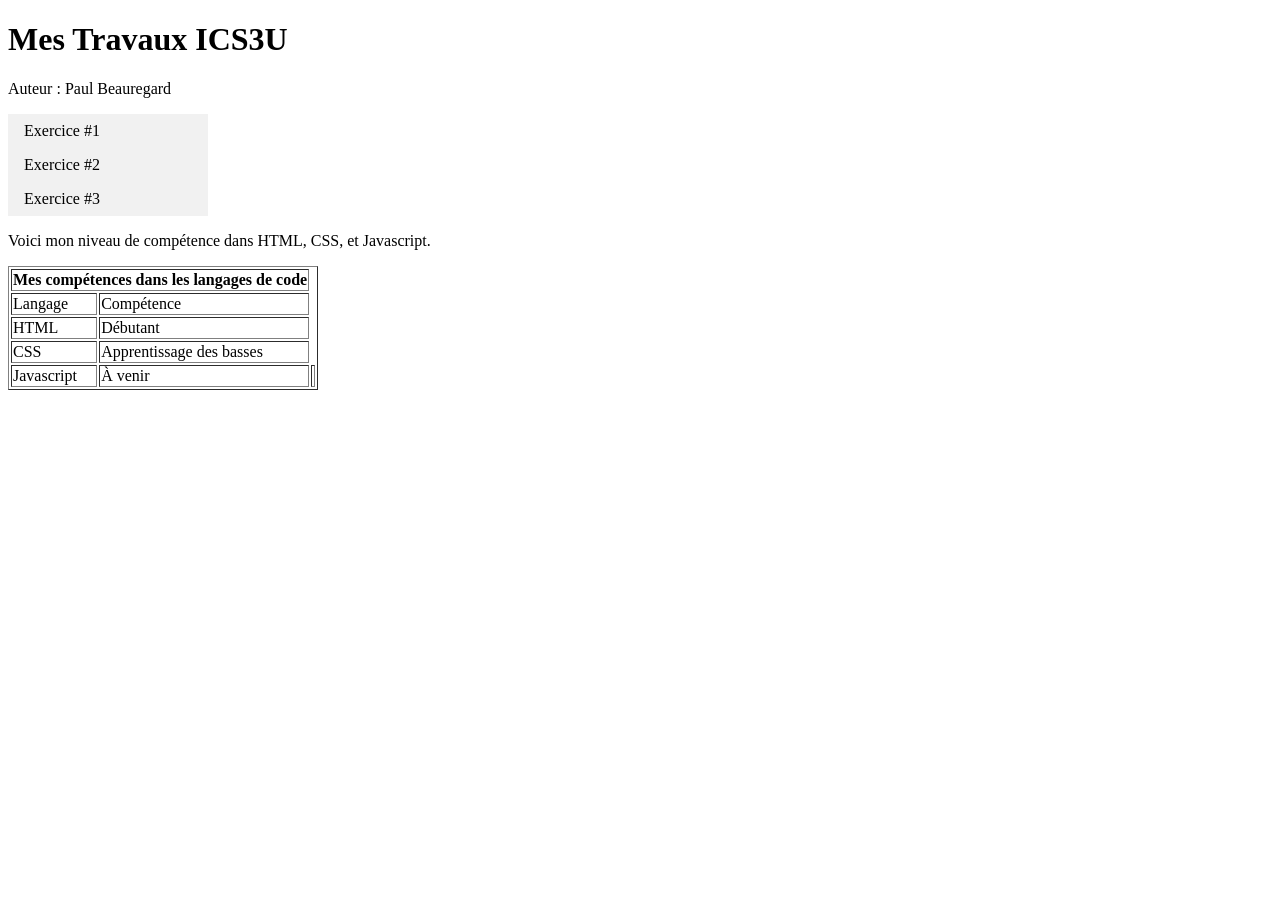
==== paulics3u/index.html @ 6a27368e "Update and rename index.html to paulics3u/index.html" ====
<!-- Auteur : Paul Beauregard -->

<!DOCTYPE html>

<html>

	<head>
	<style>
	ul {
  list-style-type: none;
  margin: 0;
  padding: 0;
  width: 200px;
  background-color: #f1f1f1;
}

li a {
  display: block;
  color: black;
  padding: 8px 16px;
  text-decoration: none;
}

/* Change the link and background color on hover */
li a:hover {
  background-color: #555555;
  color: white;
}
		/* Source : https://www.w3schools.com/css */
	</style>
		<meta charset="UTF-8">
		<title>Mes Travaux ICS3U</title>
	</head>
	
	<body>
	
		<h1>Mes Travaux ICS3U</h1>
		<p>Auteur : Paul Beauregard</p>
		<ul>
			<li><a href="exercice1.html">Exercice #1</a></li>
			<li><a href="exercice2.html">Exercice #2</a></li>
			<li><a href="exercice3.html">Exercice #3</a></li>
		</ul>
		<p>Voici mon niveau de compétence dans HTML, CSS, et Javascript.</p>
		<table border = "1">
			<thead>
				<th colspan = "2">Mes compétences dans les langages de code</th>
			</thead>
			<tbody>
				<tr>
					<td>Langage</td>
					<td>Compétence</td>
				</tr>
				<tr>
					<td>HTML</td>
					<td>Débutant</td>
				</tr>
				<tr>
					<td>CSS</td>
					<td>Apprentissage des basses</td>
				</tr>
				<tr>
					<td>Javascript</td>
					<td>À venir<td/>
				</tr>
			</tbody>
		</table>
	</body>
	
</html>
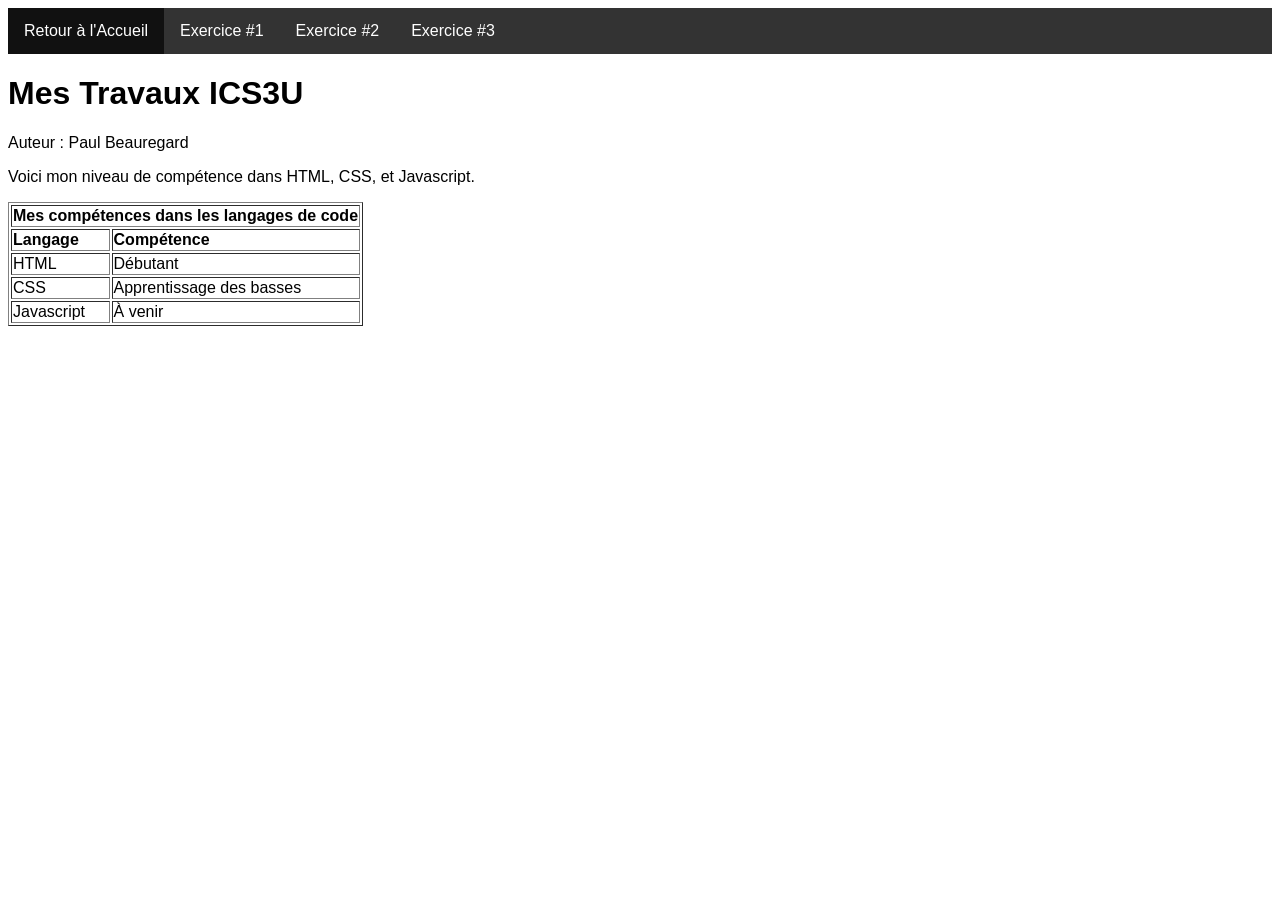
==== commit eebf19cc: "Update index.html" ====
--- a/paulics3u/index.html
+++ b/paulics3u/index.html
@@ -1,46 +1,62 @@
 <!-- Auteur : Paul Beauregard -->
-
 <!DOCTYPE html>
 
 <html>
-
 	<head>
 	<style>
 	ul {
-  list-style-type: none;
-  margin: 0;
-  padding: 0;
-  width: 200px;
-  background-color: #f1f1f1;
+        list-style-type: none;
+        margin: 0;
+        padding: 0;
+    }
+        ul {
+    list-style-type: none;
+    margin: 0;
+    padding: 0;
+    overflow: hidden;
+    background-color: #333333;
+    }
+
+    ul li {
+    float: left;
+    }
+
+    ul li a {
+    display: block;
+    color: white;
+    text-align: center;
+    padding: 14px 16px;
+    text-decoration: none;
+    }
+
+    ul li a:hover {
+    background-color: #111111;
+    }
+    
+    ul li a.active {
+    background-color: #111111;
+    pointer-events: none;
+    cursor: default;
+    }
+	
+body {
+  font-family: Nunito, sans-serif, Arimo;
 }
-
-li a {
-  display: block;
-  color: black;
-  padding: 8px 16px;
-  text-decoration: none;
-}
-
-/* Change the link and background color on hover */
-li a:hover {
-  background-color: #555555;
-  color: white;
-}
-		/* Source : https://www.w3schools.com/css */
+/* Sources: https://www.w3schools.com/css, https://developer.mozilla.org/fr/docs/Learn_web_development/Howto/Solve_CSS_problems/Create_fancy_boxes */
 	</style>
 		<meta charset="UTF-8">
 		<title>Mes Travaux ICS3U</title>
 	</head>
 	
 	<body>
-	
-		<h1>Mes Travaux ICS3U</h1>
-		<p>Auteur : Paul Beauregard</p>
 		<ul>
+			<li><a href="index.html" class="active">Retour à l'Accueil</a></li>
 			<li><a href="exercice1.html">Exercice #1</a></li>
 			<li><a href="exercice2.html">Exercice #2</a></li>
 			<li><a href="exercice3.html">Exercice #3</a></li>
 		</ul>
+		<h1>Mes Travaux ICS3U</h1>
+		<p>Auteur : Paul Beauregard</p>
 		<p>Voici mon niveau de compétence dans HTML, CSS, et Javascript.</p>
 		<table border = "1">
 			<thead>
@@ -48,8 +64,8 @@
 			</thead>
 			<tbody>
 				<tr>
-					<td>Langage</td>
-					<td>Compétence</td>
+					<td><b>Langage</b></td>
+					<td><b>Compétence</b></td>
 				</tr>
 				<tr>
 					<td>HTML</td>
@@ -61,7 +77,7 @@
 				</tr>
 				<tr>
 					<td>Javascript</td>
-					<td>À venir<td/>
+					<td>À venir</td>
 				</tr>
 			</tbody>
 		</table>
